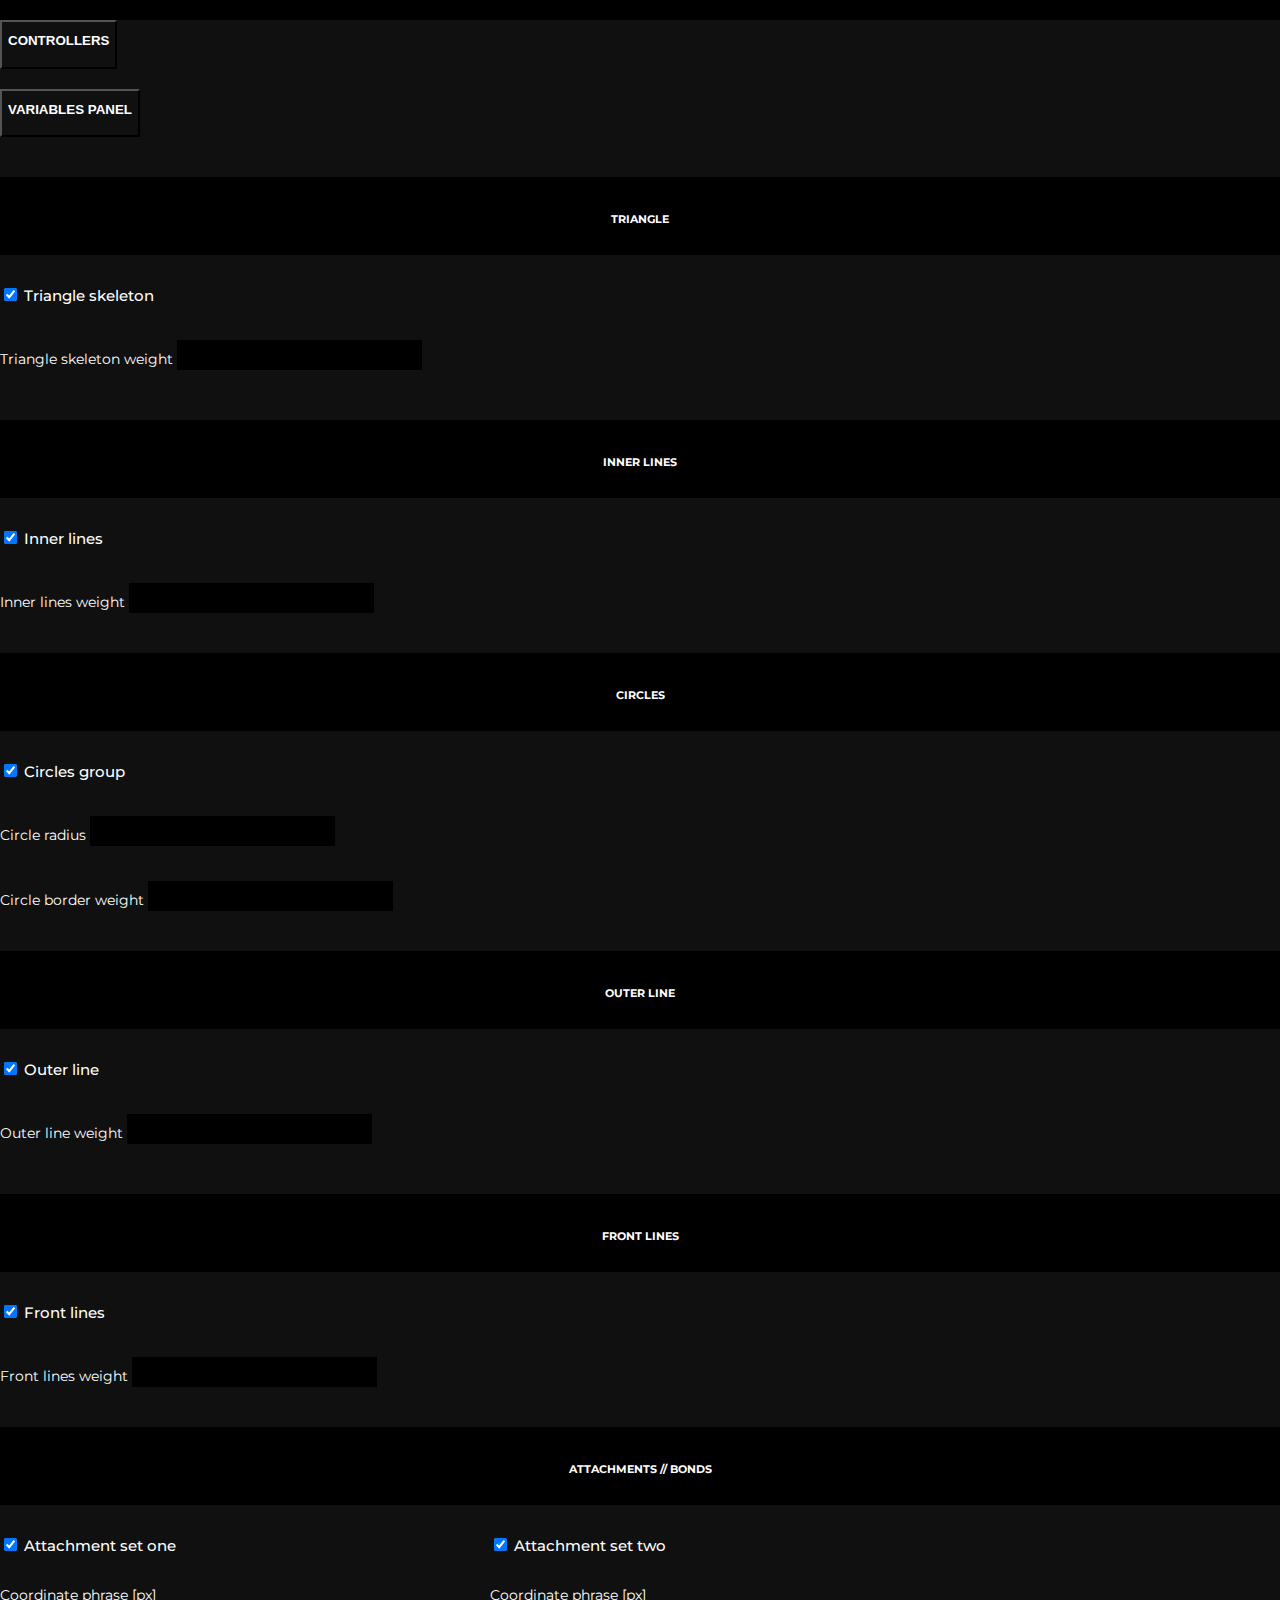
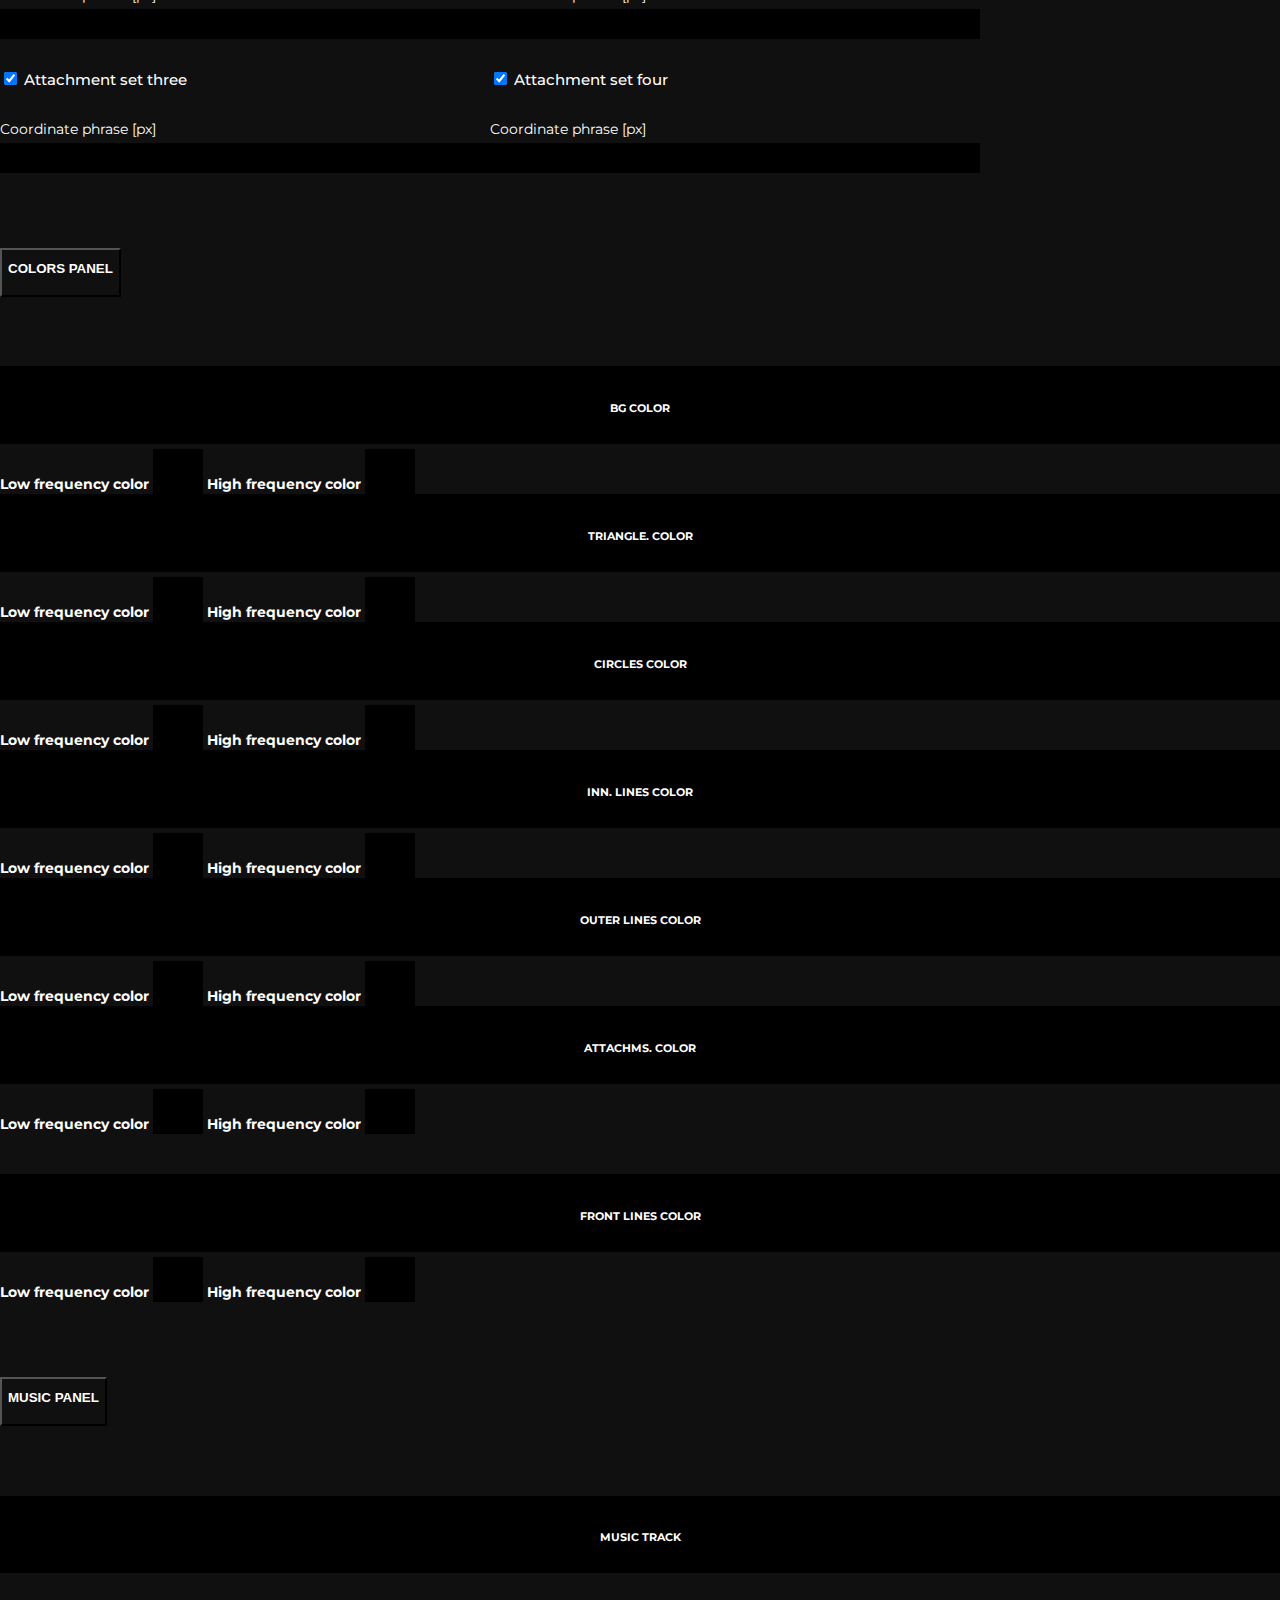
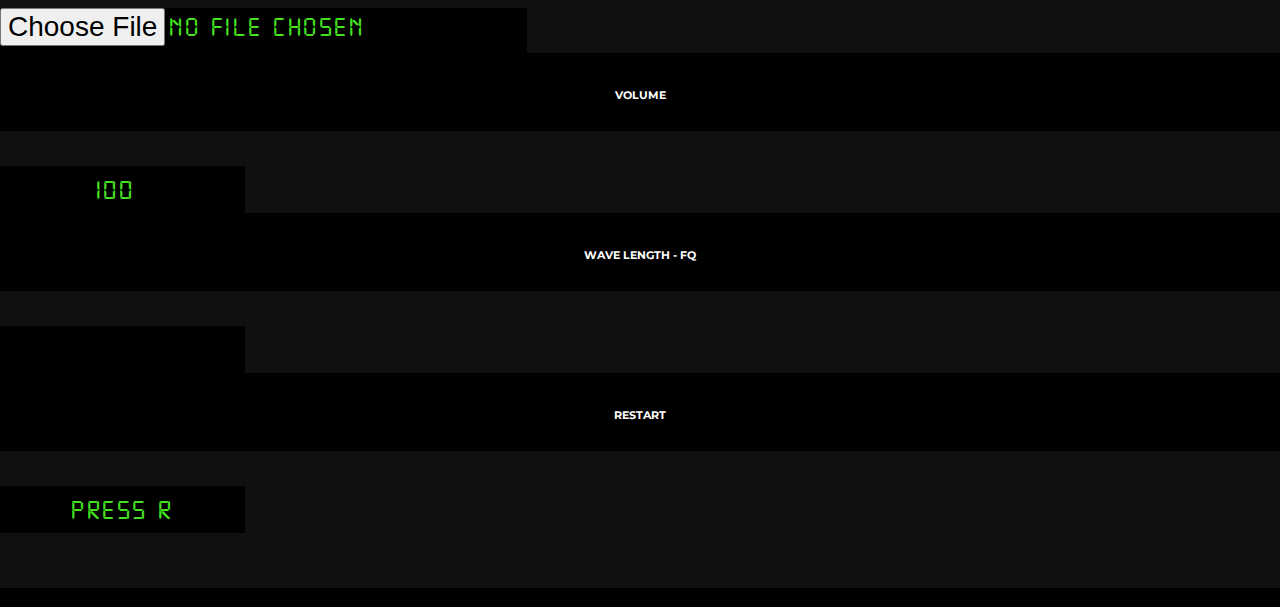
==== index.html @ b327d016 "Wave length display added" ====
<!DOCTYPE html>
<html lang="en">

<head>
  <meta charset="utf-8" />
  <meta name="viewport" content="width=device-width, initial-scale=1.0">
  <title>UAL Visualizer</title>

  <meta http-equiv="Cache-Control" content="no-cache, no-store, must-revalidate" />
  <meta http-equiv="Pragma" content="no-cache" />
  <meta http-equiv="Expires" content="0" />
  
  <!-- custom stylings -->
  <link rel="stylesheet" href="assets/styles/global.css">
  <link rel="stylesheet" type="text/css" href="assets/styles/visualizer_two/general.css">
  <link rel="stylesheet" type="text/css" href="assets/styles/visualizer_two/variables_panel.css">
  <link rel="stylesheet" type="text/css" href="assets/styles/visualizer_two/colors_panel.css">
  <link rel="stylesheet" type="text/css" href="assets/styles/visualizer_two/music_panel.css">
  
  <!-- Bootstrap v5.x CDN -->
  <link href="https://cdn.jsdelivr.net/npm/bootstrap@5.1.3/dist/css/bootstrap.min.css" rel="stylesheet"
    integrity="sha384-1BmE4kWBq78iYhFldvKuhfTAU6auU8tT94WrHftjDbrCEXSU1oBoqyl2QvZ6jIW3" crossorigin="anonymous">

  <script src="libraries/p5.min.js"></script>
  <script src="libraries/p5.sound.min.js"></script>
</head>

<body>
  <div class="accordion controllers-accordion" id="mainControllerAccordian">
    <div class="accordion-item">
      
      <h2 class="accordion-header" id="panelsStayOpen-controllersHeading">
        <button class="accordion-button custom-accordion-header" type="button" data-bs-toggle="collapse" 
          data-bs-target="#panelsStayOpen-collapseOne" aria-expanded="true" aria-controls="panelsStayOpen-collapseOne">
          <h4>CONTROLLERS</h4>
        </button>
      </h2>
      
      <div id="panelsStayOpen-collapseOne" class="accordion-collapse collapse show" aria-labelledby="panelsStayOpen-controllersHeading">
        <div class="accordion-body controllers-accordion-body">
          
          <!-- variables panel -->
          <div class="accordion-item">
            
            <h2 class="accordion-header" id="panelsStayOpen-varaiblesPanelHeading">
              <button class="accordion-button collapsed custom-accordion-header" type="button" data-bs-toggle="collapse" data-bs-target="#panelsStayOpen-varaiblesPanel" aria-expanded="false" aria-controls="panelsStayOpen-collapseTwo">
                <h4>Variables Panel</h4>
              </button>
            </h2>

            <div id="panelsStayOpen-varaiblesPanel" class="accordion-collapse collapse" aria-labelledby="panelsStayOpen-varaiblesPanelHeading">
              <div class="accordion-body variables-panel-accordion-body">
                <div class="container-fluid">
                  <div class="row">
                    
                    <div class="col-md-2 col-lg-2 col-xl-2">
                      <div id="variables-panel-triangle-wrapper">
                        <!-- label -->
                        <div class="label-background">
                          <h6>Triangle</h6>
                        </div>
                        <!-- checkbox -->
                        <div class="variables-panel-checkbox-wrapper">
                          <input class="form-check-input" type="checkbox" value="" id="traiangleSkeltonCheck" checked>
                          <label class="form-check-label variables-panel-label ps-2" for="traiangleSkeltonCheck">
                            Triangle skeleton 
                          </label>
                        </div>
                        <!-- input field -->
                        <div class="variables-panel-input-field-wrapper">
                          <label for="traiangleSkeltonWeight" class="form-label variables-panel-label-v2">Triangle skeleton weight</label>
                          <input type="number" class="form-control variables-panel-input" id="traiangleSkeltonWeight">
                        </div>
                      </div>

                      <div id="variables-panel-inner-lines-wrapper">
                        <!-- label -->
                        <div class="label-background">
                          <h6>Inner Lines</h6>
                        </div>
                        <!-- checkbox -->
                        <div class="variables-panel-checkbox-wrapper">
                          <input class="form-check-input" type="checkbox" value="" id="innerLinesCheck" checked>
                          <label class="form-check-label variables-panel-label ps-2" for="innerLinesCheck">
                            Inner lines
                          </label>
                        </div>
                        <!-- input field -->
                        <div class="variables-panel-input-field-wrapper">
                          <label for="innerLinesWeight" class="form-label variables-panel-label-v2">Inner lines weight</label>
                          <input type="number" class="form-control variables-panel-input" id="innerLinesWeight">
                        </div>
                      </div>
                    </div>

                    <div class="col-md-2 col-lg-2 col-xl-2">
                      <div id="variables-panel-circles-wrapper">
                        <!-- label -->
                        <div class="label-background">
                          <h6>Circles</h6>
                        </div>
                        <!-- checkbox -->
                        <div class="variables-panel-checkbox-wrapper">
                          <input class="form-check-input" type="checkbox" value="" id="circlesGroupCheck" checked>
                          <label class="form-check-label variables-panel-label ps-2" for="circlesGroupCheck">
                            Circles group 
                          </label>
                        </div>
                        <!-- input field -->
                        <div class="variables-panel-input-field-wrapper">
                          <label for="circlesRadius" class="form-label variables-panel-label-v2">Circle radius</label>
                          <input type="number" class="form-control variables-panel-input" id="circlesRadius">
                        </div>
                        <div class="variables-panel-input-field-wrapper">
                          <label for="circleBorderWeight" class="form-label variables-panel-label-v2">Circle border weight</label>
                          <input type="number" class="form-control variables-panel-input" id="circleBorderWeight">
                        </div>
                      </div>
                    </div>
                    
                    <div class="col-md-2 col-lg-2 col-xl-2">
                      <div id="variables-panel-outer-line-wrapper">
                        <!-- label -->
                        <div class="label-background">
                          <h6>Outer Line</h6>
                        </div>
                        <!-- checkbox -->
                        <div class="variables-panel-checkbox-wrapper">
                          <input class="form-check-input" type="checkbox" value="" id="outerLineCheck" checked>
                          <label class="form-check-label variables-panel-label ps-2" for="outerLineCheck">
                            Outer line
                          </label>
                        </div>
                        <!-- input field -->
                        <div class="variables-panel-input-field-wrapper">
                          <label for="outerLineWeight" class="form-label variables-panel-label-v2">Outer line weight</label>
                          <input type="number" class="form-control variables-panel-input" id="outerLineWeight">
                        </div>
                      </div>

                      <div id="variables-panel-front-lines-wrapper">
                        <!-- label -->
                        <div class="label-background">
                          <h6>Front Lines</h6>
                        </div>
                        <!-- checkbox -->
                        <div class="variables-panel-checkbox-wrapper">
                          <input class="form-check-input" type="checkbox" value="" id="frontLinesCheck" checked>
                          <label class="form-check-label variables-panel-label ps-2" for="frontLinesCheck">
                            Front lines
                          </label>
                        </div>
                        <!-- input field -->
                        <div class="variables-panel-input-field-wrapper">
                          <label for="frontLinesWeight" class="form-label variables-panel-label-v2">Front lines weight</label>
                          <input type="number" class="form-control variables-panel-input" id="frontLinesWeight">
                        </div>
                      </div>
                    </div>
                    
                    <div class="col-md-6 col-lg-6 col-xl-6">
                      <div id="variables-panel-attachments-wrapper">
                        <!-- label -->
                        <div class="label-background">
                          <h6>Attachments // bonds</h6>
                        </div>

                        <div class="row-one">
                          <div>
                            <!-- checkbox -->
                            <div class="variables-panel-checkbox-wrapper">
                              <input class="form-check-input" type="checkbox" value="" id="attachmentSetOneCheck" checked>
                              <label class="form-check-label variables-panel-label ps-2" for="attachmentSetOneCheck">
                                Attachment set one
                              </label>
                            </div>
                            <!-- input field -->
                            <div class="variables-panel-input-field-wrapper">
                              <label for="setOneCoordinatesStart" class="form-label variables-panel-label-v2">Coordinate phrase [px]</label>
                              <div class="coordinates-group">
                                <input type="number" class="w-50 form-control variables-panel-input" id="setOneCoordinatesStart">
                                <input type="number" class="w-50 ms-3 form-control variables-panel-input" id="setOneCoordinatesEnd">
                              </div>
                            </div>
                          </div>
                          
                          <div class="ms-3">
                            <!-- checkbox -->
                            <div class="variables-panel-checkbox-wrapper">
                              <input class="form-check-input" type="checkbox" value="" id="attachmentSetTwoCheck" checked>
                              <label class="form-check-label variables-panel-label ps-2" for="attachmentSetTwoCheck">
                                Attachment set two
                              </label>
                            </div>
                            <!-- input field -->
                            <div class="variables-panel-input-field-wrapper">
                              <label for="setTwoCoordinatesStart" class="form-label variables-panel-label-v2">Coordinate phrase [px]</label>
                              <div class="coordinates-group">
                                <input type="number" class="w-50 form-control variables-panel-input" id="setTwoCoordinatesStart">
                                <input type="number" class="w-50 ms-3 form-control variables-panel-input" id="setTwoCoordinatesEnd">
                              </div>
                            </div>
                          </div>
                        </div>

                        <div class="row-two">
                          <div>
                            <!-- checkbox -->
                            <div class="variables-panel-checkbox-wrapper">
                              <input class="form-check-input" type="checkbox" value="" id="attachmentSetThreeCheck" checked>
                              <label class="form-check-label variables-panel-label ps-2" for="attachmentSetThreeCheck">
                                Attachment set three
                              </label>
                            </div>
                            <!-- input field -->
                            <div class="variables-panel-input-field-wrapper">
                              <label for="setThreeCoordinatesStart" class="form-label variables-panel-label-v2">Coordinate phrase [px]</label>
                              <div class="coordinates-group">
                                <input type="number" class="w-50 form-control variables-panel-input" id="setThreeCoordinatesStart">
                                <input type="number" class="w-50 ms-3 form-control variables-panel-input" id="setThreeCoordinatesEnd">
                              </div>
                            </div>
                          </div>
                          
                          <div class="ms-3">
                            <!-- checkbox -->
                            <div class="variables-panel-checkbox-wrapper">
                              <input class="form-check-input" type="checkbox" value="" id="attachmentSetFourCheck" checked>
                              <label class="form-check-label variables-panel-label ps-2" for="attachmentSetFourCheck">
                                Attachment set four
                              </label>
                            </div>
                            <!-- input field -->
                            <div class="variables-panel-input-field-wrapper">
                              <label for="setFourCoordinatesStart" class="form-label variables-panel-label-v2">Coordinate phrase [px]</label>
                              <div class="coordinates-group">
                                <input type="number" class="w-50 form-control variables-panel-input" id="setFourCoordinatesStart">
                                <input type="number" class="w-50 ms-3 form-control variables-panel-input" id="setFourCoordinatesEnd">
                              </div>
                            </div>
                          </div>
                        </div>

                      </div>
                    </div>
                  
                  </div>
                </div>
              </div>
            </div>

          </div>

          <!-- colors panel -->
          <div class="accordion-item">
            
            <h2 class="accordion-header" id="panelsStayOpen-headingThree">
              <button class="accordion-button collapsed custom-accordion-header" type="button" data-bs-toggle="collapse" data-bs-target="#panelsStayOpen-colorsPanel" aria-expanded="false" aria-controls="panelsStayOpen-collapseThree">
                <h4>Colors Panel</h4>
              </button>
            </h2>

            <div id="panelsStayOpen-colorsPanel" class="accordion-collapse collapse" aria-labelledby="panelsStayOpen-headingThree">
              <div class="accordion-body colors-panel-accordion-body">
                <div class="container-fluid">
                  <div class="row">
                  
                    <div class="col-md-2 col-lg-2 col-xl-2">
                      <div id="colors-panel-bg-color-wrapper">
                        <!-- label -->
                        <div class="label-background">
                          <h6>Bg Color</h6>
                        </div>
                        <!-- input field -->
                        <div class="colors-panel-input-field-wrapper">
                          <label for="bgLowFrequencyColor" class="form-label colors-panel-label-v2">Low frequency color</label>
                          <input type="color" class="form-control colors-panel-input" id="bgLowFrequencyColor">
                        
                          <label for="bgHighFrequencyColor" class="form-label colors-panel-label-v2">High frequency color</label>
                          <input type="color" class="form-control colors-panel-input" id="bgHighFrequencyColor">
                        </div>
                      </div>
                    </div>

                    <div class="col-md-2 col-lg-2 col-xl-2">
                      <div id="colors-panel-triangle-color-wrapper">
                        <!-- label -->
                        <div class="label-background">
                          <h6>Triangle. Color</h6>
                        </div>
                        <!-- input field -->
                        <div class="colors-panel-input-field-wrapper">
                          <label for="triangleLowFrequencyColor" class="form-label colors-panel-label-v2">Low frequency color</label>
                          <input type="color" class="form-control colors-panel-input" id="triangleLowFrequencyColor">
                        
                          <label for="triangleHighFrequencyColor" class="form-label colors-panel-label-v2">High frequency color</label>
                          <input type="color" class="form-control colors-panel-input" id="triangleHighFrequencyColor">
                        </div>
                      </div>
                    </div>

                    <div class="col-md-2 col-lg-2 col-xl-2">
                      <div id="colors-panel-circles-color-wrapper">
                        <!-- label -->
                        <div class="label-background">
                          <h6>Circles Color</h6>
                        </div>
                        <!-- input field -->
                        <div class="colors-panel-input-field-wrapper">
                          <label for="circlesLowFrequencyColor" class="form-label colors-panel-label-v2">Low frequency color</label>
                          <input type="color" class="form-control colors-panel-input" id="circlesLowFrequencyColor">
                        
                          <label for="circlesHighFrequencyColor" class="form-label colors-panel-label-v2">High frequency color</label>
                          <input type="color" class="form-control colors-panel-input" id="circlesHighFrequencyColor">
                        </div>
                      </div>
                    </div>

                    <div class="col-md-2 col-lg-2 col-xl-2">
                      <div id="colors-panel-inner-lines-color-wrapper">
                        <!-- label -->
                        <div class="label-background">
                          <h6>Inn. Lines Color</h6>
                        </div>
                        <!-- input field -->
                        <div class="colors-panel-input-field-wrapper">
                          <label for="innerLinesLowFrequencyColor" class="form-label colors-panel-label-v2">Low frequency color</label>
                          <input type="color" class="form-control colors-panel-input" id="innerLinesLowFrequencyColor">
                        
                          <label for="innerLinesHighFrequencyColor" class="form-label colors-panel-label-v2">High frequency color</label>
                          <input type="color" class="form-control colors-panel-input" id="innerLinesHighFrequencyColor">
                        </div>
                      </div>
                    </div>

                    <div class="col-md-2 col-lg-2 col-xl-2">
                      <div id="colors-panel-outer-line-color-wrapper">
                        <!-- label -->
                        <div class="label-background">
                          <h6>Outer Lines Color</h6>
                        </div>
                        <!-- input field -->
                        <div class="colors-panel-input-field-wrapper">
                          <label for="outerLineLowFrequencyColor" class="form-label colors-panel-label-v2">Low frequency color</label>
                          <input type="color" class="form-control colors-panel-input" id="outerLineLowFrequencyColor">
                        
                          <label for="outerLinesHighFrequencyColor" class="form-label colors-panel-label-v2">High frequency color</label>
                          <input type="color" class="form-control colors-panel-input" id="outerLinesHighFrequencyColor">
                        </div>
                      </div>
                    </div>

                    <div class="col-md-2 col-lg-2 col-xl-2">
                      <div id="colors-panel-attachments-color-wrapper">
                        <!-- label -->
                        <div class="label-background">
                          <h6>Attachms. Color</h6>
                        </div>
                        <!-- input field -->
                        <div class="colors-panel-input-field-wrapper">
                          <label for="attachmentsLowFrequencyColor" class="form-label colors-panel-label-v2">Low frequency color</label>
                          <input type="color" class="form-control colors-panel-input" id="attachmentsLowFrequencyColor">
                        
                          <label for="attachmentsHighFrequencyColor" class="form-label colors-panel-label-v2">High frequency color</label>
                          <input type="color" class="form-control colors-panel-input" id="attachmentsHighFrequencyColor">
                        </div>
                      </div>
                    </div>

                    <div class="col-md-2 col-lg-2 col-xl-2">
                      <div id="colors-panel-front-lines-color-wrapper">
                        <!-- label -->
                        <div class="label-background">
                          <h6>Front Lines color</h6>
                        </div>
                        <!-- input field -->
                        <div class="colors-panel-input-field-wrapper">
                          <label for="frontLinesLowFrequencyColor" class="form-label colors-panel-label-v2">Low frequency color</label>
                          <input type="color" class="form-control colors-panel-input" id="frontLinesLowFrequencyColor">
                        
                          <label for="frontLinesHighFrequencyColor" class="form-label colors-panel-label-v2">High frequency color</label>
                          <input type="color" class="form-control colors-panel-input" id="frontLinesHighFrequencyColor">
                        </div>
                      </div>
                    </div>
                  
                  </div> 
                </div>  
              </div>
            </div>

          </div>

          <!-- music panel -->
          <div class="accordion-item">

            <h2 class="accordion-header" id="panelsStayOpen-musicPanelHeading">
              <button class="accordion-button collapsed custom-accordion-header" type="button" data-bs-toggle="collapse" data-bs-target="#panelsStayOpen-musicPanel" aria-expanded="false" aria-controls="panelsStayOpen-collapseThree">
                <h4>Music Panel</h4>
              </button>
            </h2>

            <div id="panelsStayOpen-musicPanel" class="accordion-collapse collapse" aria-labelledby="panelsStayOpen-musicPanelHeading">
              <div class="accordion-body music-panel-accordion-body">
                <div class="container-fluid">
                  <div class="row">

                    <div class="col-md-3 col-lg-3 col-xl-4">
                      <div id="music-panel-track-wrapper">
                        <!-- label -->
                        <div class="label-background">
                          <h6>Music Track</h6>
                        </div>
                        <!-- input field -->
                        <div class="variables-panel-input-field-wrapper">
                          <input type="file" class="form-control music-panel-input" id="musicTrack">
                        </div>
                      </div>
                    </div>

                    <div class="col-md-2 col-lg-2 col-xl-2">
                      <div id="music-panel-volume-wrapper">
                        <!-- label -->
                        <div class="label-background">
                          <h6>Volume</h6>
                        </div>
                        <!-- input field -->
                        <div class="variables-panel-input-field-wrapper">
                          <input type="number" class="form-control music-panel-input" id="musicVolume" value="100" disabled>
                        </div>
                      </div>
                    </div>
                    
                    <div class="col-md-3 col-lg-3 col-xl-4">
                      <div id="music-panel-frequency-wrapper">
                        <!-- label -->
                        <div class="label-background">
                          <h6>Wave Length - FQ</h6>
                        </div>
                        <!-- input field -->
                        <div class="variables-panel-input-field-wrapper">
                          <input type="number" class="form-control music-panel-input" id="waveLength" disabled>
                        </div>
                      </div>
                    </div>

                    <div class="col-md-2 col-lg-2 col-xl-2">
                      <div id="music-panel-track-wrapper">
                        <!-- label -->
                        <div class="label-background">
                          <h6>Restart</h6>
                        </div>
                        <!-- input field -->
                        <div class="variables-panel-input-field-wrapper">
                          <input type="text" class="form-control music-panel-input" id="restartNote" value="PRESS R" disabled>
                        </div>
                      </div>
                    </div>

                  </div>
                </div>
              </div>
            </div>

          </div>

        </div>
      </div>

    </div>
  </div>


  <script src="assets/scripts/visualizer_two.js"></script>
  <script src="assets/scripts/handler.js"></script>
  <script src="assets/scripts/colors_panel.js"></script>
  <script src="assets/scripts/variables_panel.js"></script>
  <script src="assets/scripts/music_panel.js"></script>

  <!-- Bootstrap JS bundle v5.x -->
  <script src="https://cdn.jsdelivr.net/npm/bootstrap@5.2.0-beta1/dist/js/bootstrap.bundle.min.js" 
    integrity="sha384-pprn3073KE6tl6bjs2QrFaJGz5/SUsLqktiwsUTF55Jfv3qYSDhgCecCxMW52nD2" crossorigin="anonymous"></script>
</body>
</html>
---- assets/styles/global.css ----
@import url('https://fonts.googleapis.com/css2?family=Montserrat:wght@400;500;600;700&display=swap');
/* 
    Font - Montserrat
    Regular - 400 
    Medium - 500
    SemiBold - 600
    Bold - 700
*/

@font-face {
    font-family: DigitalSeven;
    src: url(../fonts/digital7.ttf);
}

html, body {
    margin: 0;
    padding: 0;
    background: black;
    overflow-x: hidden;
    font-family: Montserrat !important;
}

body::-webkit-scrollbar {
    display: none !important;
}
body {
    -ms-overflow-style: none;  
    scrollbar-width: none; 
}
---- assets/styles/visualizer_two/general.css ----
canvas{
    display: block;
    transform: rotate(180deg);
}

.controllers-accordion{
    background-color: #101010;
    outline: none;
    border: none;
    box-shadow: none !important;
}
.custom-accordion-header{
    background-color: #101010 !important;
}
.custom-accordion-header h4{
    color: white;
    font-weight: 700;
    margin-top: 10px;
    text-decoration: none !important;
    text-transform: uppercase;
}
.custom-accordion-header:focus{
    box-shadow: none !important;
}
.controllers-accordion-body{
    background-color: #101010;
}
---- assets/styles/visualizer_two/variables_panel.css ----
/* general properties */
.variables-panel-accordion-body{
    background-color: #101010;
    padding-bottom: 55px !important;
}

.label-background{
    background-color: black;
    text-align: center;
    padding-top: 11px;
    padding-bottom: 4px;
}
.label-background h6{
    color: white;
    text-transform: uppercase;
}

.variables-panel-checkbox-wrapper{
    margin-top: 30px;
}
.form-check-input:focus{
    box-shadow: none !important;
}
.variables-panel-label{
    color: white;
    font-weight: 500;
    font-size: 15px;
}

.variables-panel-input-field-wrapper{
    margin-top: 30px;
}
.variables-panel-label-v2{
    color: white;
    font-size: 14px;
}
.variables-panel-input{
    margin-top: 5px;
    font-size: 28px !important;
    text-align: center;
    background-color: black !important;
    font-family: DigitalSeven !important;
    color: #46E41F !important;
    font-weight: 500;
    border: none !important;
    letter-spacing: 2.5px;
}
.variables-panel-input:focus{
    box-shadow: none !important;
}
/* end of general properties */


/* triangle properties */
#variables-panel-triangle-wrapper{
    margin-top: 40px;
}
/* end of triangle properties */


/* inner lines properties */
#variables-panel-inner-lines-wrapper{
    margin-top: 50px !important; 
}
/* end of inner lines properties */


/* circles properties */
#variables-panel-circles-wrapper{
    margin-top: 40px;
}
/* end of circles properties */


/* outer line properties */
#variables-panel-outer-line-wrapper{
    margin-top: 40px;
}
/* end of outer line properties */


/* front lines properties */
#variables-panel-front-lines-wrapper{
    margin-top: 50px;
}
/* end of front lines properties */


/* attachments properties */
#variables-panel-attachments-wrapper{
    margin-top: 40px;
}
.row-one, .row-two{
    display: flex;
}
.coordinates-group{
    display: flex;
}
/* end of attachments properties */
---- assets/styles/visualizer_two/colors_panel.css ----
/* general properties */
.colors-panel-accordion-body{
    background-color: #101010;
    padding-bottom: 55px !important;
    padding-top: 50px !important;
}

.label-background{
    background-color: black;
    text-align: center;
    padding-top: 11px;
    padding-bottom: 4px;
}
.label-background h6{
    color: white;
    text-transform: uppercase;
}
.colors-panel-label-v2{
    color: white;
    font-size: 14px;
    margin-top: 25px;
    font-weight: 700;
}
.colors-panel-input{
    margin-top: 5px;
    font-size: 28px !important;
    text-align: center;
    background-color: black !important;
    font-family: DigitalSeven !important;
    color: #46E41F !important;
    font-weight: 500;
    border: none !important;
    letter-spacing: 2.5px;
    height: 45px;
    cursor: pointer;
}
input[type="color"] {
	-webkit-appearance: none;
}
input[type="color"]::-webkit-color-swatch {
	border: none;
}
.colors-panel-input:focus{
    box-shadow: none !important;
}
/* end of general properties */

/* front lines color properties */
#colors-panel-front-lines-color-wrapper{
    margin-top: 40px;
}
/* end of front lines color properties */
---- assets/styles/visualizer_two/music_panel.css ----
/* general properties */
.music-panel-accordion-body{
    background-color: #101010;
    padding-bottom: 55px !important;
    padding-top: 50px !important;
}

.label-background{
    background-color: black;
    text-align: center;
    padding-top: 11px;
    padding-bottom: 4px;
}
.label-background h6{
    color: white;
    text-transform: uppercase;
    font-weight: 700;
}
.music-panel-input{
    margin-top: 5px;
    font-size: 28px !important;
    text-align: center;
    background-color: black !important;
    font-family: DigitalSeven !important;
    color: #46E41F !important;
    font-weight: 500;
    border: none !important;
    letter-spacing: 2.5px;
    height: 45px;
    cursor: pointer;
}
input[type="color"] {
	-webkit-appearance: none;
}
input[type="color"]::-webkit-color-swatch {
	border: none;
}
.music-panel-input:focus{
    box-shadow: none !important;
}
/* end of general properties */
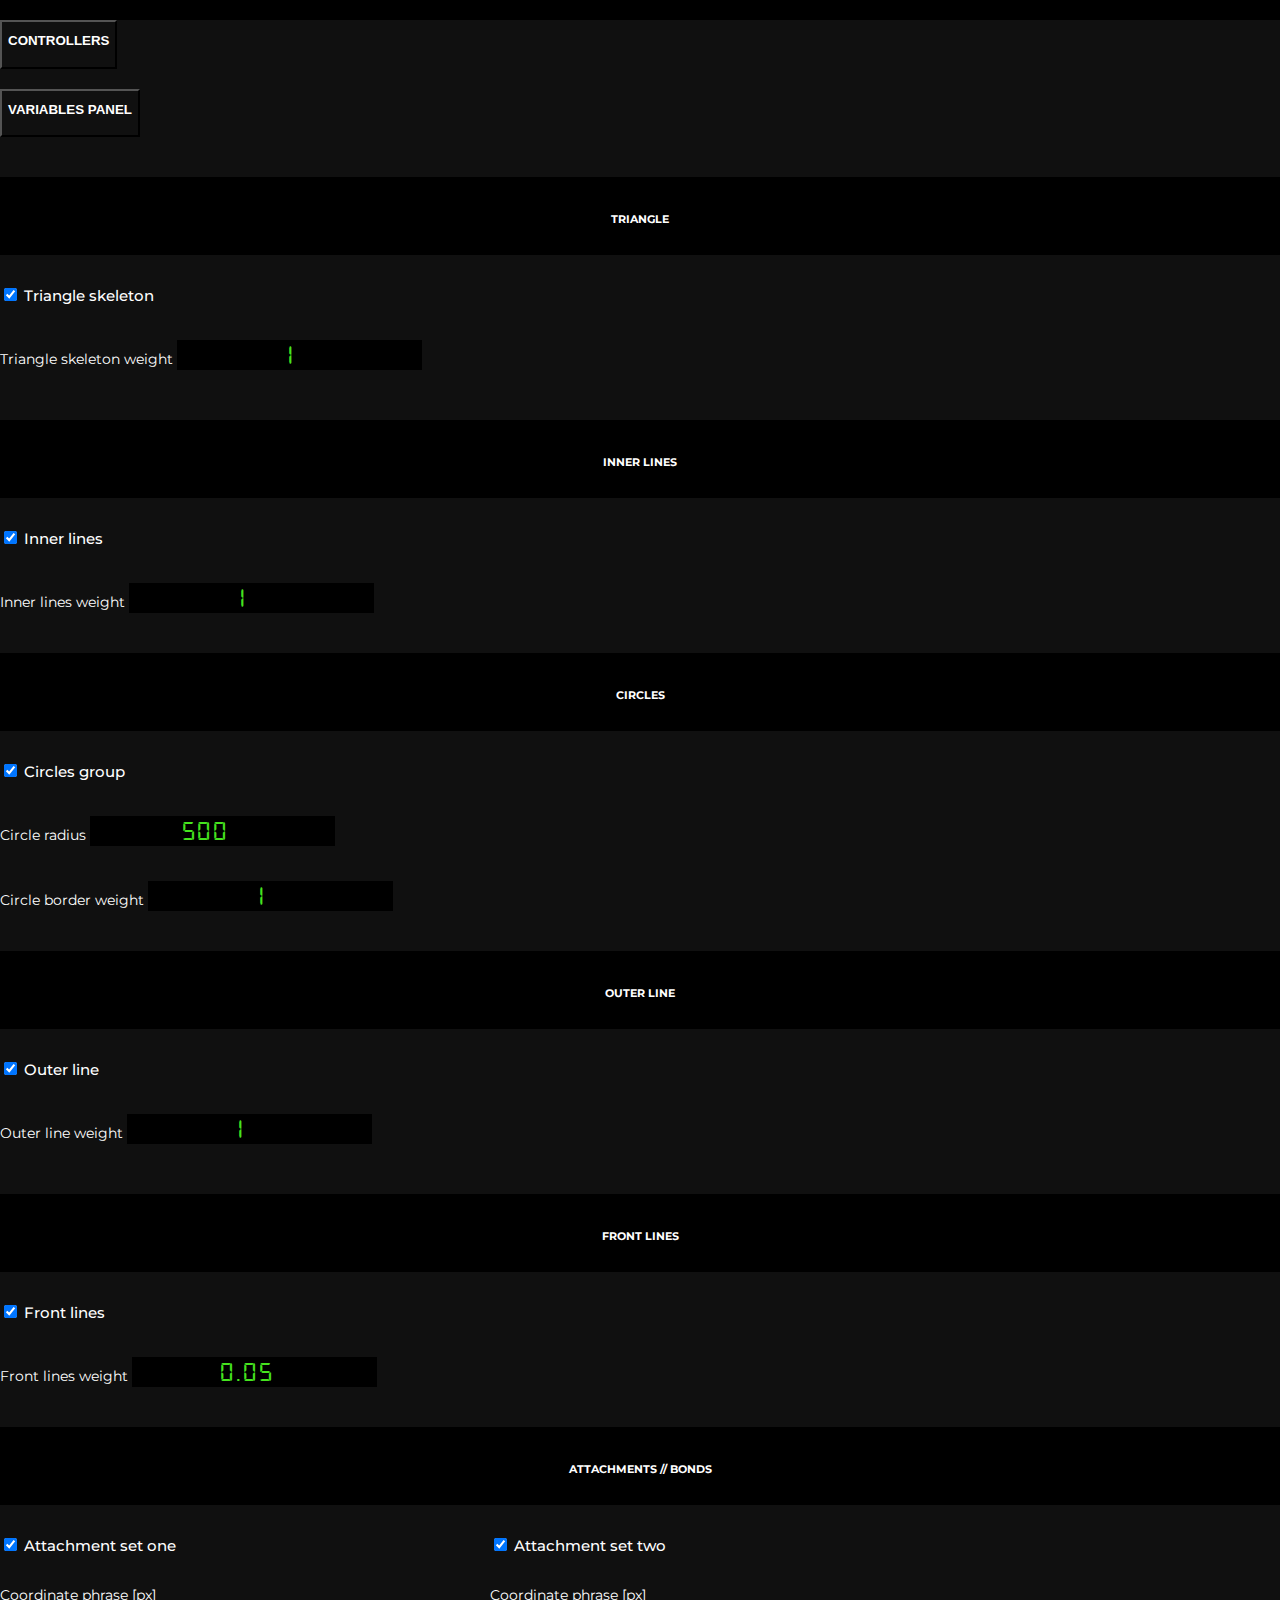
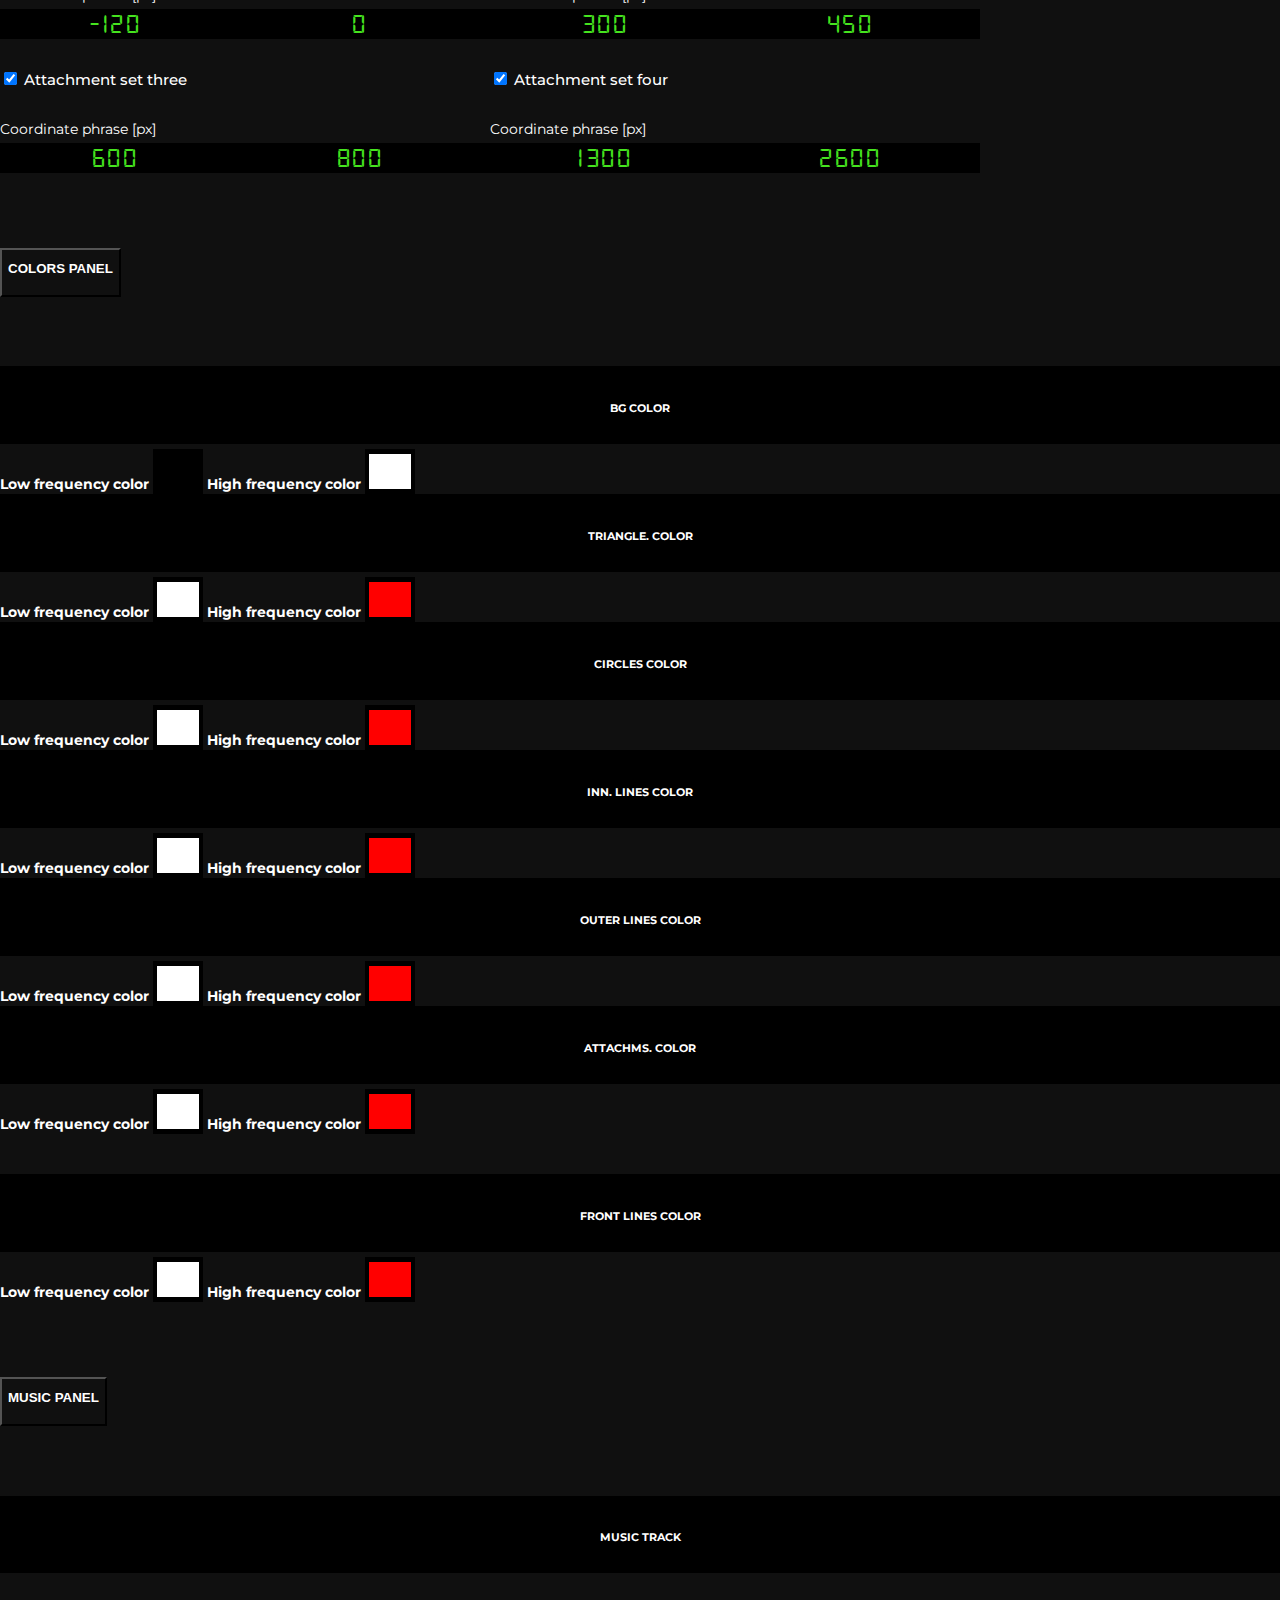
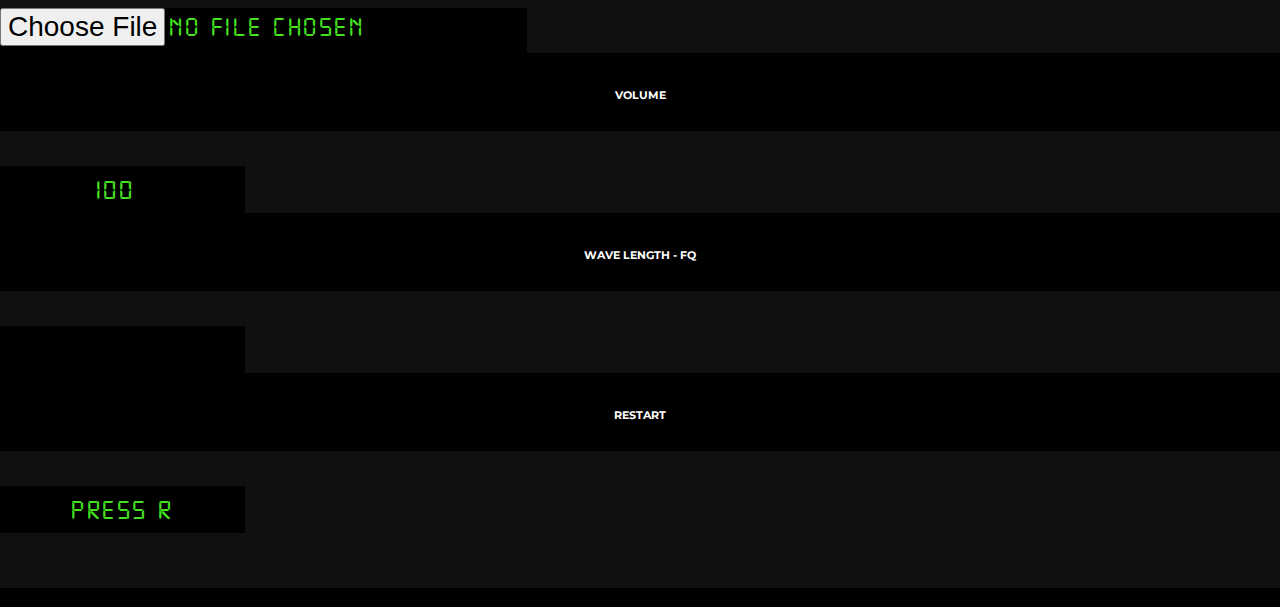
==== commit 828aa332: "Local storage issues fixed" ====
--- a/index.html
+++ b/index.html
@@ -69,7 +69,7 @@
                         <!-- input field -->
                         <div class="variables-panel-input-field-wrapper">
                           <label for="traiangleSkeltonWeight" class="form-label variables-panel-label-v2">Triangle skeleton weight</label>
-                          <input type="number" class="form-control variables-panel-input" id="traiangleSkeltonWeight">
+                          <input type="number" class="form-control variables-panel-input" id="traiangleSkeltonWeight" value="1">
                         </div>
                       </div>
 
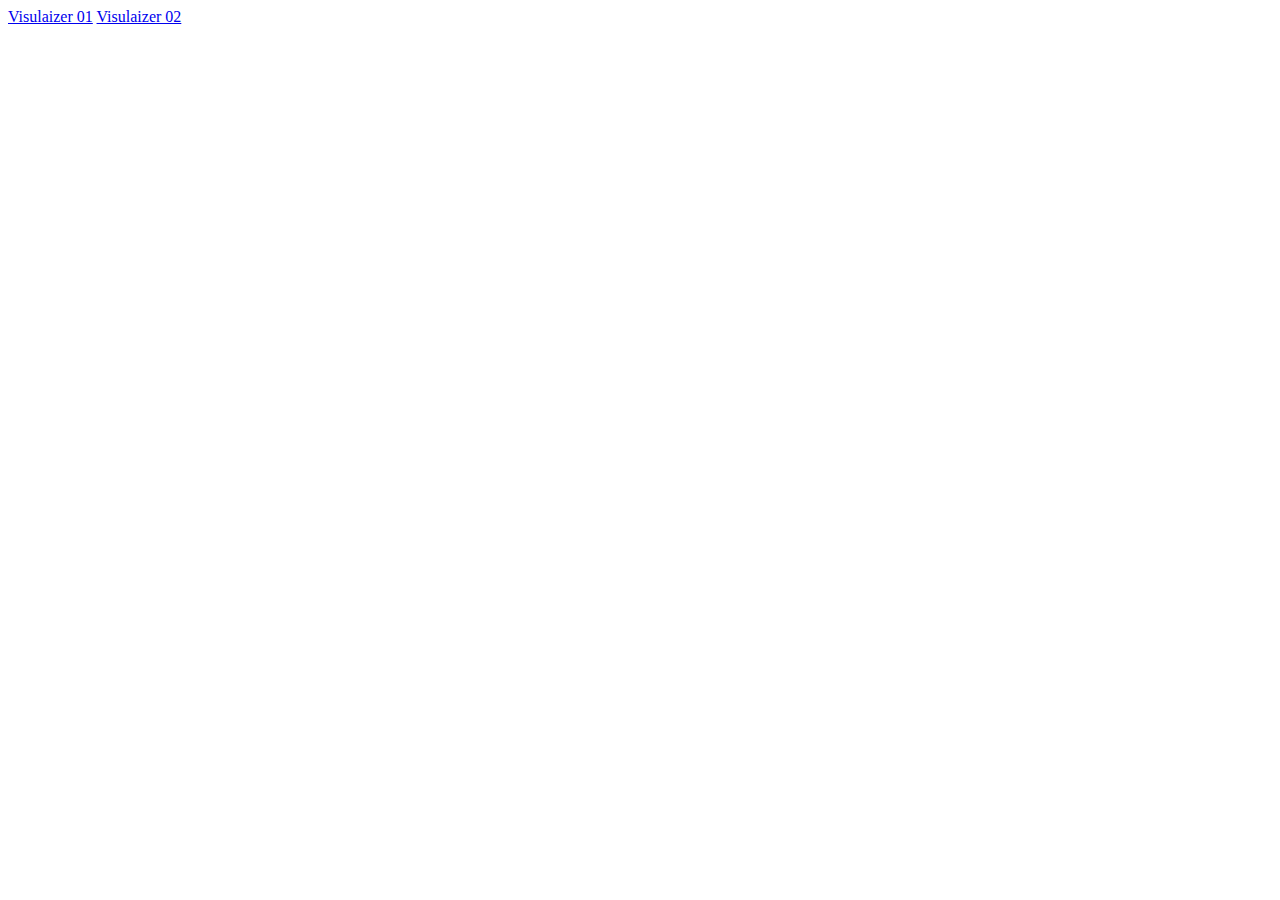
==== commit 5288cd66: "Project updated w/ new file names" ====
--- a/index.html
+++ b/index.html
@@ -1,484 +1,13 @@
 <!DOCTYPE html>
 <html lang="en">
-
 <head>
-  <meta charset="utf-8" />
+  <meta charset="UTF-8">
+  <meta http-equiv="X-UA-Compatible" content="IE=edge">
   <meta name="viewport" content="width=device-width, initial-scale=1.0">
-  <title>UAL Visualizer</title>
-
-  <meta http-equiv="Cache-Control" content="no-cache, no-store, must-revalidate" />
-  <meta http-equiv="Pragma" content="no-cache" />
-  <meta http-equiv="Expires" content="0" />
-  
-  <!-- custom stylings -->
-  <link rel="stylesheet" href="assets/styles/global.css">
-  <link rel="stylesheet" type="text/css" href="assets/styles/visualizer_two/general.css">
-  <link rel="stylesheet" type="text/css" href="assets/styles/visualizer_two/variables_panel.css">
-  <link rel="stylesheet" type="text/css" href="assets/styles/visualizer_two/colors_panel.css">
-  <link rel="stylesheet" type="text/css" href="assets/styles/visualizer_two/music_panel.css">
-  
-  <!-- Bootstrap v5.x CDN -->
-  <link href="https://cdn.jsdelivr.net/npm/bootstrap@5.1.3/dist/css/bootstrap.min.css" rel="stylesheet"
-    integrity="sha384-1BmE4kWBq78iYhFldvKuhfTAU6auU8tT94WrHftjDbrCEXSU1oBoqyl2QvZ6jIW3" crossorigin="anonymous">
-
-  <script src="libraries/p5.min.js"></script>
-  <script src="libraries/p5.sound.min.js"></script>
+  <title>Document</title>
 </head>
-
 <body>
-  <div class="accordion controllers-accordion" id="mainControllerAccordian">
-    <div class="accordion-item">
-      
-      <h2 class="accordion-header" id="panelsStayOpen-controllersHeading">
-        <button class="accordion-button custom-accordion-header" type="button" data-bs-toggle="collapse" 
-          data-bs-target="#panelsStayOpen-collapseOne" aria-expanded="true" aria-controls="panelsStayOpen-collapseOne">
-          <h4>CONTROLLERS</h4>
-        </button>
-      </h2>
-      
-      <div id="panelsStayOpen-collapseOne" class="accordion-collapse collapse show" aria-labelledby="panelsStayOpen-controllersHeading">
-        <div class="accordion-body controllers-accordion-body">
-          
-          <!-- variables panel -->
-          <div class="accordion-item">
-            
-            <h2 class="accordion-header" id="panelsStayOpen-varaiblesPanelHeading">
-              <button class="accordion-button collapsed custom-accordion-header" type="button" data-bs-toggle="collapse" data-bs-target="#panelsStayOpen-varaiblesPanel" aria-expanded="false" aria-controls="panelsStayOpen-collapseTwo">
-                <h4>Variables Panel</h4>
-              </button>
-            </h2>
-
-            <div id="panelsStayOpen-varaiblesPanel" class="accordion-collapse collapse" aria-labelledby="panelsStayOpen-varaiblesPanelHeading">
-              <div class="accordion-body variables-panel-accordion-body">
-                <div class="container-fluid">
-                  <div class="row">
-                    
-                    <div class="col-md-2 col-lg-2 col-xl-2">
-                      <div id="variables-panel-triangle-wrapper">
-                        <!-- label -->
-                        <div class="label-background">
-                          <h6>Triangle</h6>
-                        </div>
-                        <!-- checkbox -->
-                        <div class="variables-panel-checkbox-wrapper">
-                          <input class="form-check-input" type="checkbox" value="" id="traiangleSkeltonCheck" checked>
-                          <label class="form-check-label variables-panel-label ps-2" for="traiangleSkeltonCheck">
-                            Triangle skeleton 
-                          </label>
-                        </div>
-                        <!-- input field -->
-                        <div class="variables-panel-input-field-wrapper">
-                          <label for="traiangleSkeltonWeight" class="form-label variables-panel-label-v2">Triangle skeleton weight</label>
-                          <input type="number" class="form-control variables-panel-input" id="traiangleSkeltonWeight" value="1">
-                        </div>
-                      </div>
-
-                      <div id="variables-panel-inner-lines-wrapper">
-                        <!-- label -->
-                        <div class="label-background">
-                          <h6>Inner Lines</h6>
-                        </div>
-                        <!-- checkbox -->
-                        <div class="variables-panel-checkbox-wrapper">
-                          <input class="form-check-input" type="checkbox" value="" id="innerLinesCheck" checked>
-                          <label class="form-check-label variables-panel-label ps-2" for="innerLinesCheck">
-                            Inner lines
-                          </label>
-                        </div>
-                        <!-- input field -->
-                        <div class="variables-panel-input-field-wrapper">
-                          <label for="innerLinesWeight" class="form-label variables-panel-label-v2">Inner lines weight</label>
-                          <input type="number" class="form-control variables-panel-input" id="innerLinesWeight">
-                        </div>
-                      </div>
-                    </div>
-
-                    <div class="col-md-2 col-lg-2 col-xl-2">
-                      <div id="variables-panel-circles-wrapper">
-                        <!-- label -->
-                        <div class="label-background">
-                          <h6>Circles</h6>
-                        </div>
-                        <!-- checkbox -->
-                        <div class="variables-panel-checkbox-wrapper">
-                          <input class="form-check-input" type="checkbox" value="" id="circlesGroupCheck" checked>
-                          <label class="form-check-label variables-panel-label ps-2" for="circlesGroupCheck">
-                            Circles group 
-                          </label>
-                        </div>
-                        <!-- input field -->
-                        <div class="variables-panel-input-field-wrapper">
-                          <label for="circlesRadius" class="form-label variables-panel-label-v2">Circle radius</label>
-                          <input type="number" class="form-control variables-panel-input" id="circlesRadius">
-                        </div>
-                        <div class="variables-panel-input-field-wrapper">
-                          <label for="circleBorderWeight" class="form-label variables-panel-label-v2">Circle border weight</label>
-                          <input type="number" class="form-control variables-panel-input" id="circleBorderWeight">
-                        </div>
-                      </div>
-                    </div>
-                    
-                    <div class="col-md-2 col-lg-2 col-xl-2">
-                      <div id="variables-panel-outer-line-wrapper">
-                        <!-- label -->
-                        <div class="label-background">
-                          <h6>Outer Line</h6>
-                        </div>
-                        <!-- checkbox -->
-                        <div class="variables-panel-checkbox-wrapper">
-                          <input class="form-check-input" type="checkbox" value="" id="outerLineCheck" checked>
-                          <label class="form-check-label variables-panel-label ps-2" for="outerLineCheck">
-                            Outer line
-                          </label>
-                        </div>
-                        <!-- input field -->
-                        <div class="variables-panel-input-field-wrapper">
-                          <label for="outerLineWeight" class="form-label variables-panel-label-v2">Outer line weight</label>
-                          <input type="number" class="form-control variables-panel-input" id="outerLineWeight">
-                        </div>
-                      </div>
-
-                      <div id="variables-panel-front-lines-wrapper">
-                        <!-- label -->
-                        <div class="label-background">
-                          <h6>Front Lines</h6>
-                        </div>
-                        <!-- checkbox -->
-                        <div class="variables-panel-checkbox-wrapper">
-                          <input class="form-check-input" type="checkbox" value="" id="frontLinesCheck" checked>
-                          <label class="form-check-label variables-panel-label ps-2" for="frontLinesCheck">
-                            Front lines
-                          </label>
-                        </div>
-                        <!-- input field -->
-                        <div class="variables-panel-input-field-wrapper">
-                          <label for="frontLinesWeight" class="form-label variables-panel-label-v2">Front lines weight</label>
-                          <input type="number" class="form-control variables-panel-input" id="frontLinesWeight">
-                        </div>
-                      </div>
-                    </div>
-                    
-                    <div class="col-md-6 col-lg-6 col-xl-6">
-                      <div id="variables-panel-attachments-wrapper">
-                        <!-- label -->
-                        <div class="label-background">
-                          <h6>Attachments // bonds</h6>
-                        </div>
-
-                        <div class="row-one">
-                          <div>
-                            <!-- checkbox -->
-                            <div class="variables-panel-checkbox-wrapper">
-                              <input class="form-check-input" type="checkbox" value="" id="attachmentSetOneCheck" checked>
-                              <label class="form-check-label variables-panel-label ps-2" for="attachmentSetOneCheck">
-                                Attachment set one
-                              </label>
-                            </div>
-                            <!-- input field -->
-                            <div class="variables-panel-input-field-wrapper">
-                              <label for="setOneCoordinatesStart" class="form-label variables-panel-label-v2">Coordinate phrase [px]</label>
-                              <div class="coordinates-group">
-                                <input type="number" class="w-50 form-control variables-panel-input" id="setOneCoordinatesStart">
-                                <input type="number" class="w-50 ms-3 form-control variables-panel-input" id="setOneCoordinatesEnd">
-                              </div>
-                            </div>
-                          </div>
-                          
-                          <div class="ms-3">
-                            <!-- checkbox -->
-                            <div class="variables-panel-checkbox-wrapper">
-                              <input class="form-check-input" type="checkbox" value="" id="attachmentSetTwoCheck" checked>
-                              <label class="form-check-label variables-panel-label ps-2" for="attachmentSetTwoCheck">
-                                Attachment set two
-                              </label>
-                            </div>
-                            <!-- input field -->
-                            <div class="variables-panel-input-field-wrapper">
-                              <label for="setTwoCoordinatesStart" class="form-label variables-panel-label-v2">Coordinate phrase [px]</label>
-                              <div class="coordinates-group">
-                                <input type="number" class="w-50 form-control variables-panel-input" id="setTwoCoordinatesStart">
-                                <input type="number" class="w-50 ms-3 form-control variables-panel-input" id="setTwoCoordinatesEnd">
-                              </div>
-                            </div>
-                          </div>
-                        </div>
-
-                        <div class="row-two">
-                          <div>
-                            <!-- checkbox -->
-                            <div class="variables-panel-checkbox-wrapper">
-                              <input class="form-check-input" type="checkbox" value="" id="attachmentSetThreeCheck" checked>
-                              <label class="form-check-label variables-panel-label ps-2" for="attachmentSetThreeCheck">
-                                Attachment set three
-                              </label>
-                            </div>
-                            <!-- input field -->
-                            <div class="variables-panel-input-field-wrapper">
-                              <label for="setThreeCoordinatesStart" class="form-label variables-panel-label-v2">Coordinate phrase [px]</label>
-                              <div class="coordinates-group">
-                                <input type="number" class="w-50 form-control variables-panel-input" id="setThreeCoordinatesStart">
-                                <input type="number" class="w-50 ms-3 form-control variables-panel-input" id="setThreeCoordinatesEnd">
-                              </div>
-                            </div>
-                          </div>
-                          
-                          <div class="ms-3">
-                            <!-- checkbox -->
-                            <div class="variables-panel-checkbox-wrapper">
-                              <input class="form-check-input" type="checkbox" value="" id="attachmentSetFourCheck" checked>
-                              <label class="form-check-label variables-panel-label ps-2" for="attachmentSetFourCheck">
-                                Attachment set four
-                              </label>
-                            </div>
-                            <!-- input field -->
-                            <div class="variables-panel-input-field-wrapper">
-                              <label for="setFourCoordinatesStart" class="form-label variables-panel-label-v2">Coordinate phrase [px]</label>
-                              <div class="coordinates-group">
-                                <input type="number" class="w-50 form-control variables-panel-input" id="setFourCoordinatesStart">
-                                <input type="number" class="w-50 ms-3 form-control variables-panel-input" id="setFourCoordinatesEnd">
-                              </div>
-                            </div>
-                          </div>
-                        </div>
-
-                      </div>
-                    </div>
-                  
-                  </div>
-                </div>
-              </div>
-            </div>
-
-          </div>
-
-          <!-- colors panel -->
-          <div class="accordion-item">
-            
-            <h2 class="accordion-header" id="panelsStayOpen-headingThree">
-              <button class="accordion-button collapsed custom-accordion-header" type="button" data-bs-toggle="collapse" data-bs-target="#panelsStayOpen-colorsPanel" aria-expanded="false" aria-controls="panelsStayOpen-collapseThree">
-                <h4>Colors Panel</h4>
-              </button>
-            </h2>
-
-            <div id="panelsStayOpen-colorsPanel" class="accordion-collapse collapse" aria-labelledby="panelsStayOpen-headingThree">
-              <div class="accordion-body colors-panel-accordion-body">
-                <div class="container-fluid">
-                  <div class="row">
-                  
-                    <div class="col-md-2 col-lg-2 col-xl-2">
-                      <div id="colors-panel-bg-color-wrapper">
-                        <!-- label -->
-                        <div class="label-background">
-                          <h6>Bg Color</h6>
-                        </div>
-                        <!-- input field -->
-                        <div class="colors-panel-input-field-wrapper">
-                          <label for="bgLowFrequencyColor" class="form-label colors-panel-label-v2">Low frequency color</label>
-                          <input type="color" class="form-control colors-panel-input" id="bgLowFrequencyColor">
-                        
-                          <label for="bgHighFrequencyColor" class="form-label colors-panel-label-v2">High frequency color</label>
-                          <input type="color" class="form-control colors-panel-input" id="bgHighFrequencyColor">
-                        </div>
-                      </div>
-                    </div>
-
-                    <div class="col-md-2 col-lg-2 col-xl-2">
-                      <div id="colors-panel-triangle-color-wrapper">
-                        <!-- label -->
-                        <div class="label-background">
-                          <h6>Triangle. Color</h6>
-                        </div>
-                        <!-- input field -->
-                        <div class="colors-panel-input-field-wrapper">
-                          <label for="triangleLowFrequencyColor" class="form-label colors-panel-label-v2">Low frequency color</label>
-                          <input type="color" class="form-control colors-panel-input" id="triangleLowFrequencyColor">
-                        
-                          <label for="triangleHighFrequencyColor" class="form-label colors-panel-label-v2">High frequency color</label>
-                          <input type="color" class="form-control colors-panel-input" id="triangleHighFrequencyColor">
-                        </div>
-                      </div>
-                    </div>
-
-                    <div class="col-md-2 col-lg-2 col-xl-2">
-                      <div id="colors-panel-circles-color-wrapper">
-                        <!-- label -->
-                        <div class="label-background">
-                          <h6>Circles Color</h6>
-                        </div>
-                        <!-- input field -->
-                        <div class="colors-panel-input-field-wrapper">
-                          <label for="circlesLowFrequencyColor" class="form-label colors-panel-label-v2">Low frequency color</label>
-                          <input type="color" class="form-control colors-panel-input" id="circlesLowFrequencyColor">
-                        
-                          <label for="circlesHighFrequencyColor" class="form-label colors-panel-label-v2">High frequency color</label>
-                          <input type="color" class="form-control colors-panel-input" id="circlesHighFrequencyColor">
-                        </div>
-                      </div>
-                    </div>
-
-                    <div class="col-md-2 col-lg-2 col-xl-2">
-                      <div id="colors-panel-inner-lines-color-wrapper">
-                        <!-- label -->
-                        <div class="label-background">
-                          <h6>Inn. Lines Color</h6>
-                        </div>
-                        <!-- input field -->
-                        <div class="colors-panel-input-field-wrapper">
-                          <label for="innerLinesLowFrequencyColor" class="form-label colors-panel-label-v2">Low frequency color</label>
-                          <input type="color" class="form-control colors-panel-input" id="innerLinesLowFrequencyColor">
-                        
-                          <label for="innerLinesHighFrequencyColor" class="form-label colors-panel-label-v2">High frequency color</label>
-                          <input type="color" class="form-control colors-panel-input" id="innerLinesHighFrequencyColor">
-                        </div>
-                      </div>
-                    </div>
-
-                    <div class="col-md-2 col-lg-2 col-xl-2">
-                      <div id="colors-panel-outer-line-color-wrapper">
-                        <!-- label -->
-                        <div class="label-background">
-                          <h6>Outer Lines Color</h6>
-                        </div>
-                        <!-- input field -->
-                        <div class="colors-panel-input-field-wrapper">
-                          <label for="outerLineLowFrequencyColor" class="form-label colors-panel-label-v2">Low frequency color</label>
-                          <input type="color" class="form-control colors-panel-input" id="outerLineLowFrequencyColor">
-                        
-                          <label for="outerLinesHighFrequencyColor" class="form-label colors-panel-label-v2">High frequency color</label>
-                          <input type="color" class="form-control colors-panel-input" id="outerLinesHighFrequencyColor">
-                        </div>
-                      </div>
-                    </div>
-
-                    <div class="col-md-2 col-lg-2 col-xl-2">
-                      <div id="colors-panel-attachments-color-wrapper">
-                        <!-- label -->
-                        <div class="label-background">
-                          <h6>Attachms. Color</h6>
-                        </div>
-                        <!-- input field -->
-                        <div class="colors-panel-input-field-wrapper">
-                          <label for="attachmentsLowFrequencyColor" class="form-label colors-panel-label-v2">Low frequency color</label>
-                          <input type="color" class="form-control colors-panel-input" id="attachmentsLowFrequencyColor">
-                        
-                          <label for="attachmentsHighFrequencyColor" class="form-label colors-panel-label-v2">High frequency color</label>
-                          <input type="color" class="form-control colors-panel-input" id="attachmentsHighFrequencyColor">
-                        </div>
-                      </div>
-                    </div>
-
-                    <div class="col-md-2 col-lg-2 col-xl-2">
-                      <div id="colors-panel-front-lines-color-wrapper">
-                        <!-- label -->
-                        <div class="label-background">
-                          <h6>Front Lines color</h6>
-                        </div>
-                        <!-- input field -->
-                        <div class="colors-panel-input-field-wrapper">
-                          <label for="frontLinesLowFrequencyColor" class="form-label colors-panel-label-v2">Low frequency color</label>
-                          <input type="color" class="form-control colors-panel-input" id="frontLinesLowFrequencyColor">
-                        
-                          <label for="frontLinesHighFrequencyColor" class="form-label colors-panel-label-v2">High frequency color</label>
-                          <input type="color" class="form-control colors-panel-input" id="frontLinesHighFrequencyColor">
-                        </div>
-                      </div>
-                    </div>
-                  
-                  </div> 
-                </div>  
-              </div>
-            </div>
-
-          </div>
-
-          <!-- music panel -->
-          <div class="accordion-item">
-
-            <h2 class="accordion-header" id="panelsStayOpen-musicPanelHeading">
-              <button class="accordion-button collapsed custom-accordion-header" type="button" data-bs-toggle="collapse" data-bs-target="#panelsStayOpen-musicPanel" aria-expanded="false" aria-controls="panelsStayOpen-collapseThree">
-                <h4>Music Panel</h4>
-              </button>
-            </h2>
-
-            <div id="panelsStayOpen-musicPanel" class="accordion-collapse collapse" aria-labelledby="panelsStayOpen-musicPanelHeading">
-              <div class="accordion-body music-panel-accordion-body">
-                <div class="container-fluid">
-                  <div class="row">
-
-                    <div class="col-md-3 col-lg-3 col-xl-4">
-                      <div id="music-panel-track-wrapper">
-                        <!-- label -->
-                        <div class="label-background">
-                          <h6>Music Track</h6>
-                        </div>
-                        <!-- input field -->
-                        <div class="variables-panel-input-field-wrapper">
-                          <input type="file" class="form-control music-panel-input" id="musicTrack">
-                        </div>
-                      </div>
-                    </div>
-
-                    <div class="col-md-2 col-lg-2 col-xl-2">
-                      <div id="music-panel-volume-wrapper">
-                        <!-- label -->
-                        <div class="label-background">
-                          <h6>Volume</h6>
-                        </div>
-                        <!-- input field -->
-                        <div class="variables-panel-input-field-wrapper">
-                          <input type="number" class="form-control music-panel-input" id="musicVolume" value="100" disabled>
-                        </div>
-                      </div>
-                    </div>
-                    
-                    <div class="col-md-3 col-lg-3 col-xl-4">
-                      <div id="music-panel-frequency-wrapper">
-                        <!-- label -->
-                        <div class="label-background">
-                          <h6>Wave Length - FQ</h6>
-                        </div>
-                        <!-- input field -->
-                        <div class="variables-panel-input-field-wrapper">
-                          <input type="number" class="form-control music-panel-input" id="waveLength" disabled>
-                        </div>
-                      </div>
-                    </div>
-
-                    <div class="col-md-2 col-lg-2 col-xl-2">
-                      <div id="music-panel-track-wrapper">
-                        <!-- label -->
-                        <div class="label-background">
-                          <h6>Restart</h6>
-                        </div>
-                        <!-- input field -->
-                        <div class="variables-panel-input-field-wrapper">
-                          <input type="text" class="form-control music-panel-input" id="restartNote" value="PRESS R" disabled>
-                        </div>
-                      </div>
-                    </div>
-
-                  </div>
-                </div>
-              </div>
-            </div>
-
-          </div>
-
-        </div>
-      </div>
-
-    </div>
-  </div>
-
-
-  <script src="assets/scripts/visualizer_two.js"></script>
-  <script src="assets/scripts/handler.js"></script>
-  <script src="assets/scripts/colors_panel.js"></script>
-  <script src="assets/scripts/variables_panel.js"></script>
-  <script src="assets/scripts/music_panel.js"></script>
-
-  <!-- Bootstrap JS bundle v5.x -->
-  <script src="https://cdn.jsdelivr.net/npm/bootstrap@5.2.0-beta1/dist/js/bootstrap.bundle.min.js" 
-    integrity="sha384-pprn3073KE6tl6bjs2QrFaJGz5/SUsLqktiwsUTF55Jfv3qYSDhgCecCxMW52nD2" crossorigin="anonymous"></script>
+  <a href="visualizer_one.html">Visulaizer 01</a>
+  <a href="visualizer_two.html">Visulaizer 02</a>
 </body>
 </html>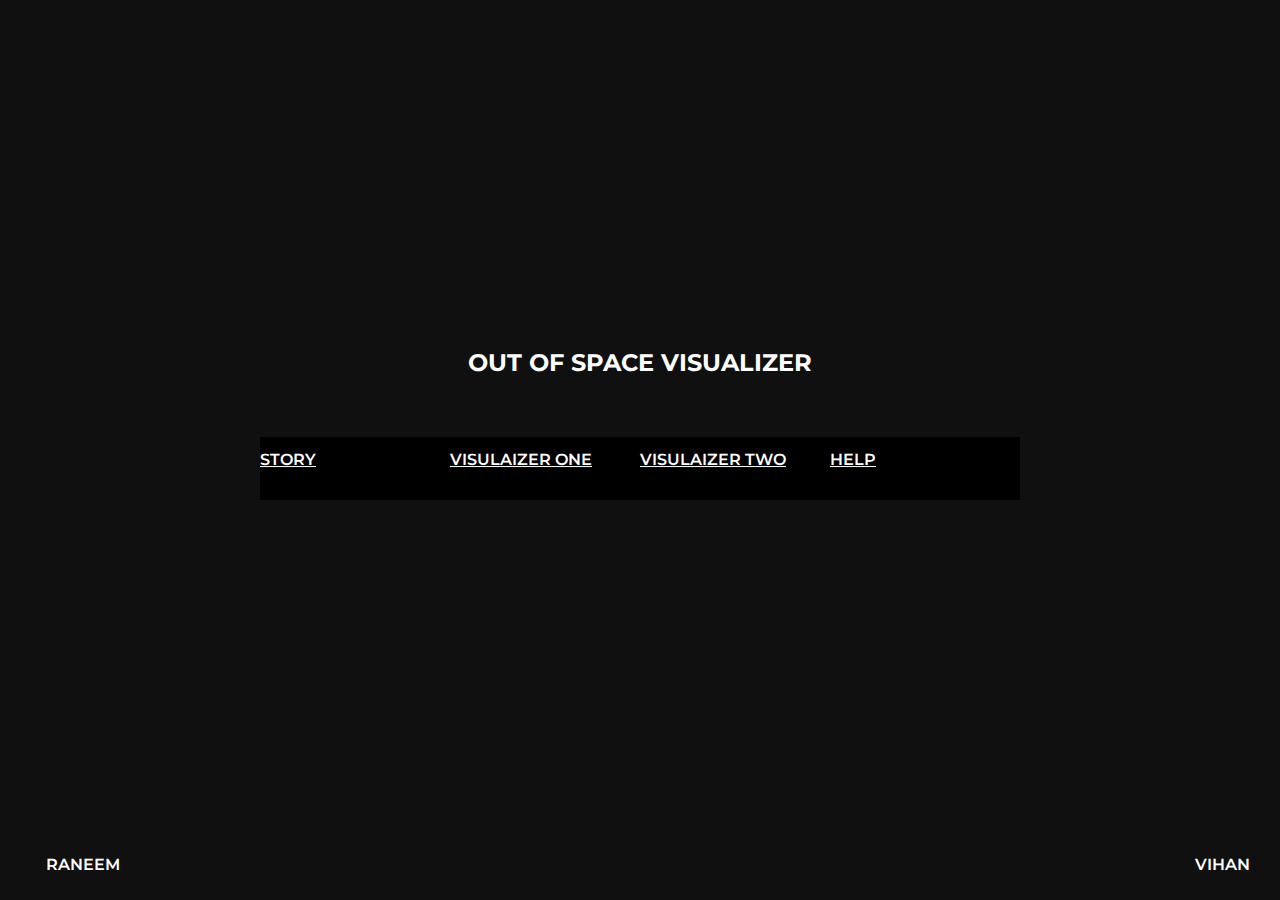
==== commit 4252c373: "Home screen added w/ styles" ====
--- a/index.html
+++ b/index.html
@@ -4,10 +4,43 @@
   <meta charset="UTF-8">
   <meta http-equiv="X-UA-Compatible" content="IE=edge">
   <meta name="viewport" content="width=device-width, initial-scale=1.0">
-  <title>Document</title>
+
+  <!-- cache prevention -->
+  <meta http-equiv="Cache-Control" content="no-cache, no-store, must-revalidate" />
+  <meta http-equiv="Pragma" content="no-cache" />
+  <meta http-equiv="Expires" content="0" />
+
+  <!-- custom stylings -->
+  <link rel="stylesheet" type="text/css" href="assets/styles/global.css">
+  <link rel="stylesheet" type="text/css" href="index.css">
+
+  <!-- Bootstrap v5.x CDN -->
+  <link href="https://cdn.jsdelivr.net/npm/bootstrap@5.1.3/dist/css/bootstrap.min.css" rel="stylesheet"
+    integrity="sha384-1BmE4kWBq78iYhFldvKuhfTAU6auU8tT94WrHftjDbrCEXSU1oBoqyl2QvZ6jIW3" crossorigin="anonymous">
+
+  <title>U A L - V I S U A L I Z E R</title>
 </head>
 <body>
-  <a href="visualizer_one.html">Visulaizer 01</a>
-  <a href="visualizer_two.html">Visulaizer 02</a>
+
+  <div id="home-content">
+    <h2>Out of space visualizer</h2>
+    <div id="buttons-section">
+      <a class="btn" href="visualizer_one.html">Story</a>
+      <a class="btn ms-2 me-1" href="visualizer_one.html">Visulaizer one</a> 
+      <a class="btn ms-1 me-2" href="visualizer_two.html">Visulaizer two</a>
+      <a class="btn" href="visualizer_two.html">help</a>
+    </div>
+  </div>
+
+  <footer>
+    <div id="social-link-wrapper">
+      <a id="raneem-txt" href="https://www.instagram.com/raneemmb" target="_blank">raneem</a>
+      <a id="vihan-txt" href="https://www.instagram.com/codeart.universal" target="_blank">vihan</a>
+    </div>
+  </footer>
+
+  <!-- Bootstrap JS bundle v5.x -->
+  <script src="https://cdn.jsdelivr.net/npm/bootstrap@5.2.0-beta1/dist/js/bootstrap.bundle.min.js" 
+    integrity="sha384-pprn3073KE6tl6bjs2QrFaJGz5/SUsLqktiwsUTF55Jfv3qYSDhgCecCxMW52nD2" crossorigin="anonymous"></script>
 </body>
 </html>--- a/assets/styles/global.css
+++ b/assets/styles/global.css
@@ -0,0 +1,21 @@
+@import url('https://fonts.googleapis.com/css2?family=Montserrat:wght@400;500;600;700&display=swap');
+/* 
+    Font - Montserrat
+    Regular - 400 
+    Medium - 500
+    SemiBold - 600
+    Bold - 700
+*/
+
+@font-face {
+    font-family: DigitalSeven;
+    src: url(../fonts/digital7.ttf);
+}
+
+body::-webkit-scrollbar {
+    display: none !important;
+}
+body {
+    -ms-overflow-style: none;  
+    scrollbar-width: none; 
+}
--- a/index.css
+++ b/index.css
@@ -0,0 +1,65 @@
+body{
+    background: #101010 !important;
+    font-family: "Montserrat" !important;
+}
+
+#home-content{
+    position: absolute;
+    transform: translate(-50%, -50%);
+    top: 46%;
+    left: 50%;
+    width: 100%;
+}
+
+h2{
+    text-align: center;
+    color: white;
+    text-transform: uppercase;
+    font-weight: 700 !important;
+    margin-bottom: 60px !important;
+}
+
+#buttons-section{
+    display: flex;
+    align-items: center;
+    justify-content: center;
+}
+.btn{
+    color: white !important;
+    text-transform: uppercase !important;
+    font-weight: 600 !important;
+    width: 190px;
+    height: 50px;
+    background-color: black !important;
+    padding-top: 13px !important;
+}
+.btn:hover{
+    color: black !important;
+    font-weight: 700 !important;
+    background-color: white !important;
+}
+
+footer{
+    position: absolute;
+    width: 100%;
+    bottom: 5%;
+}
+#social-link-wrapper{
+    position: relative;
+}
+#raneem-txt{
+    position: absolute;   
+    left: 3%;
+    color: white;
+    text-decoration: none;
+    text-transform: uppercase;
+    font-weight: 600;
+}
+#vihan-txt{
+    position: absolute;
+    right: 3%;
+    color: white;
+    text-decoration: none;
+    text-transform: uppercase;
+    font-weight: 600;
+}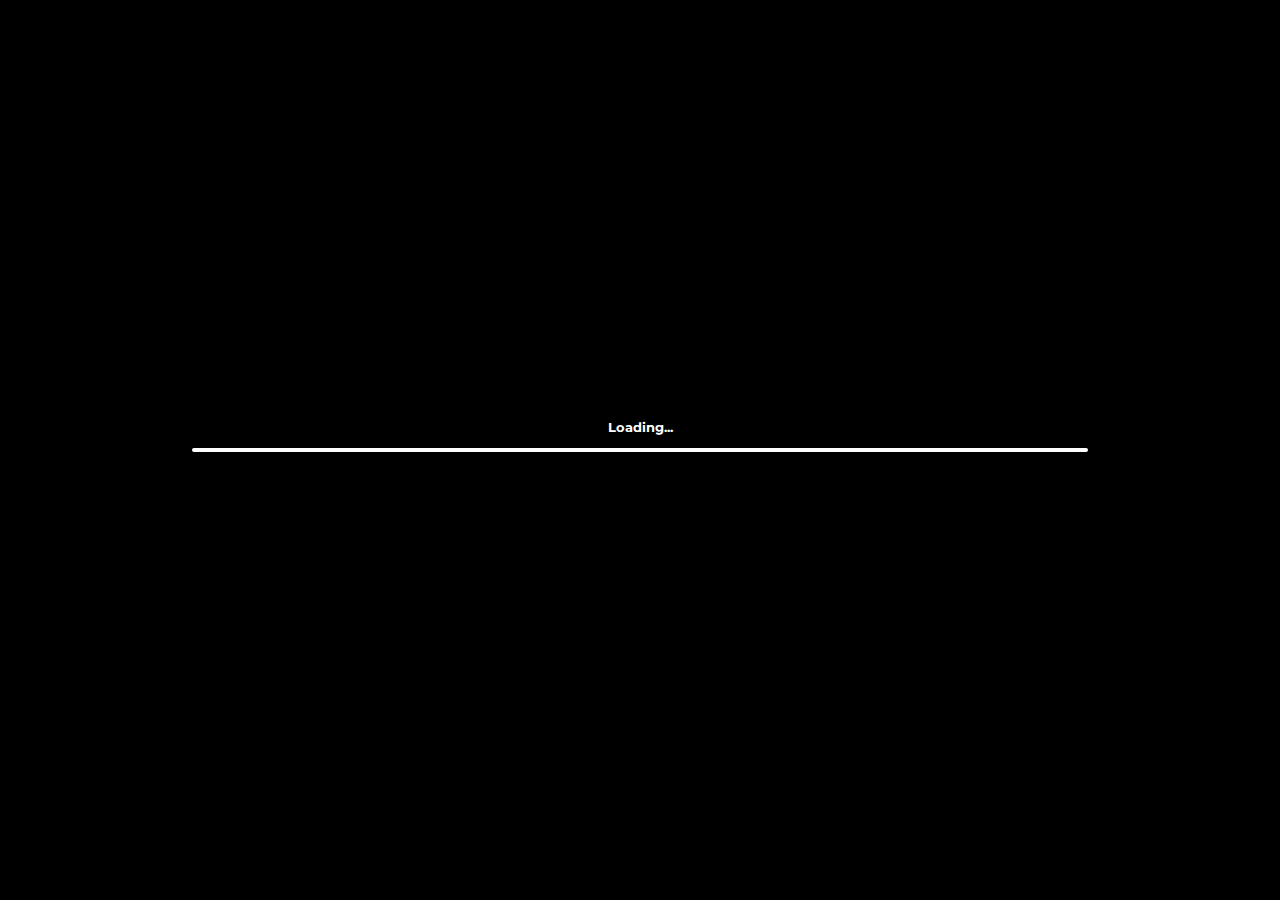
==== commit 39c741f9: "Loading animations added" ====
--- a/index.html
+++ b/index.html
@@ -18,6 +18,12 @@
   <link href="https://cdn.jsdelivr.net/npm/bootstrap@5.1.3/dist/css/bootstrap.min.css" rel="stylesheet"
     integrity="sha384-1BmE4kWBq78iYhFldvKuhfTAU6auU8tT94WrHftjDbrCEXSU1oBoqyl2QvZ6jIW3" crossorigin="anonymous">
 
+  <!-- Ajax -->
+  <script src="https://ajax.googleapis.com/ajax/libs/jquery/3.2.1/jquery.min.js"></script>
+
+  <!-- Jquery -->
+  <script src="https://code.jquery.com/jquery-3.6.0.min.js"></script>
+  
   <title>U A L - V I S U A L I Z E R</title>
 </head>
 <body>
@@ -39,6 +45,20 @@
     </div>
   </footer>
 
+  <div class="loader-wrapper">
+    <h5 id="progress-text">Loading...</h5>
+    <div id="progress-bar"></div>
+    <span class="loader"><span class="loader-inner"></span></span>
+  </div>
+
+  <script>
+      $(window).on("load", function(){
+          setTimeout(function(){
+              $(".loader-wrapper").fadeOut("slow");
+          }, 3000)
+      })
+  </script>
+
   <!-- Bootstrap JS bundle v5.x -->
   <script src="https://cdn.jsdelivr.net/npm/bootstrap@5.2.0-beta1/dist/js/bootstrap.bundle.min.js" 
     integrity="sha384-pprn3073KE6tl6bjs2QrFaJGz5/SUsLqktiwsUTF55Jfv3qYSDhgCecCxMW52nD2" crossorigin="anonymous"></script>
--- a/assets/styles/global.css
+++ b/assets/styles/global.css
@@ -19,3 +19,49 @@
     -ms-overflow-style: none;  
     scrollbar-width: none; 
 }
+
+
+/* loading animation */
+.loader-wrapper{
+    width: 100%;
+    height: 100%;
+    position: absolute;
+    top: 0;
+    left: 0;
+    background-color: black;
+}
+
+#progress-bar{
+    position: absolute;
+    transform: translate(-50%, -50%);
+    top: 50%;
+    left: 50%;
+    width: 70vw;
+    height: 4px;
+    background-color: white;
+    border-radius: 25px;
+    animation: loader 3s linear;
+}
+
+#progress-text{
+    position: absolute;
+    transform: translate(-50%, -50%);
+    left: 50%;
+    top: 45%;
+    color: white;
+}
+  
+@keyframes loader {
+    0% {
+        width: 10%;
+    }
+
+    75% {
+        width: 45%;
+    }
+
+    100% {
+        width: 70%;
+    }
+}
+/* end of loading animation */
--- a/index.css
+++ b/index.css
@@ -38,6 +38,9 @@
     font-weight: 700 !important;
     background-color: white !important;
 }
+.btn:focus{
+    box-shadow: none !important;
+}
 
 footer{
     position: absolute;
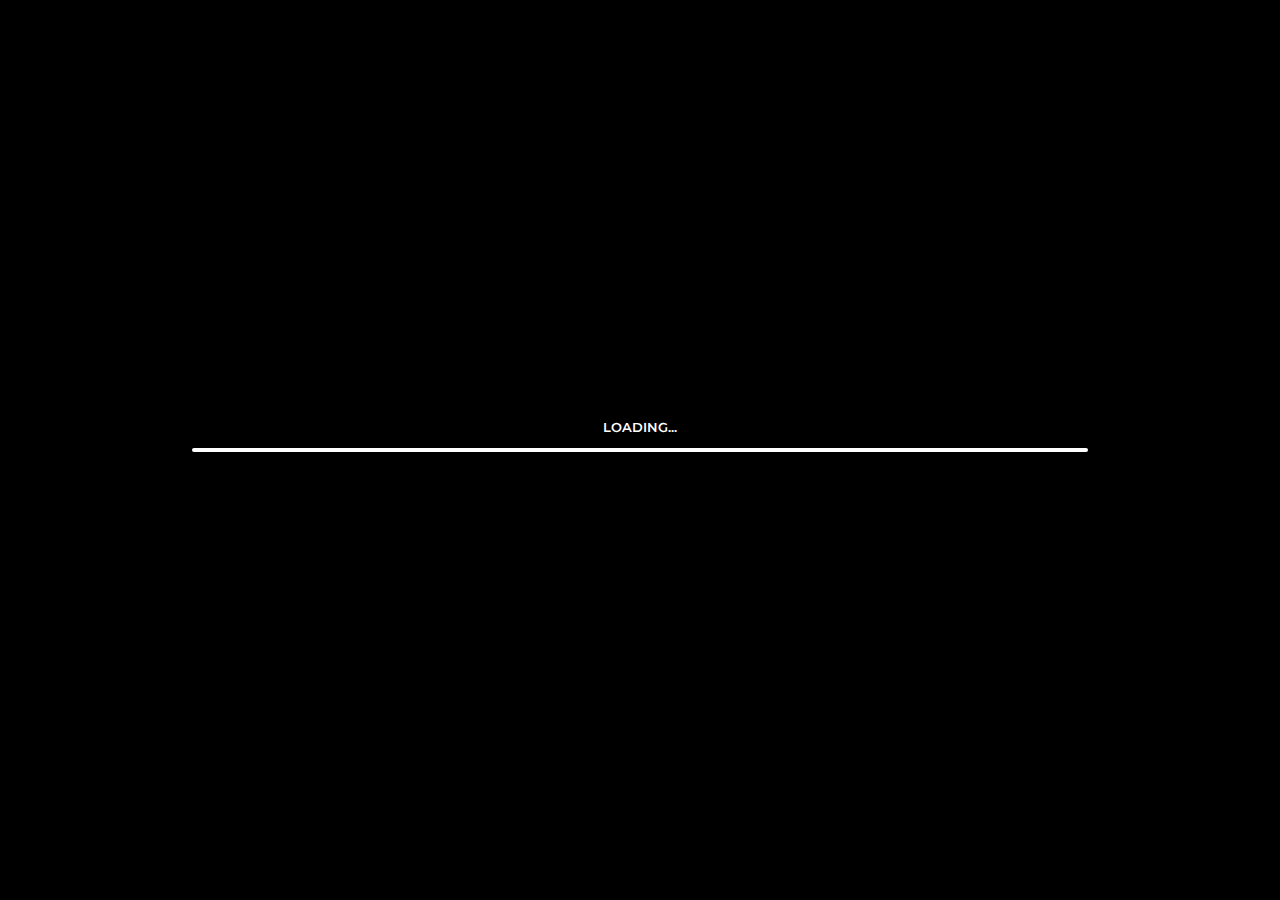
==== commit 5b2e3c1a: "Navigation controllers added" ====
--- a/index.html
+++ b/index.html
@@ -23,18 +23,21 @@
 
   <!-- Jquery -->
   <script src="https://code.jquery.com/jquery-3.6.0.min.js"></script>
+
+  <script src="libraries/p5.min.js"></script>
+  <script src="libraries/p5.sound.min.js"></script>
   
   <title>U A L - V I S U A L I Z E R</title>
 </head>
 <body>
 
   <div id="home-content">
-    <h2>Out of space visualizer</h2>
+    <h2>- Out of space visualizer -</h2>
     <div id="buttons-section">
-      <a class="btn" href="visualizer_one.html">Story</a>
+      <a class="btn" href="story.html">Story</a>
       <a class="btn ms-2 me-1" href="visualizer_one.html">Visulaizer one</a> 
       <a class="btn ms-1 me-2" href="visualizer_two.html">Visulaizer two</a>
-      <a class="btn" href="visualizer_two.html">help</a>
+      <a class="btn" href="help.html">help</a>
     </div>
   </div>
 
@@ -59,6 +62,8 @@
       })
   </script>
 
+  <script src="assets/scripts/navigator.js"></script>
+
   <!-- Bootstrap JS bundle v5.x -->
   <script src="https://cdn.jsdelivr.net/npm/bootstrap@5.2.0-beta1/dist/js/bootstrap.bundle.min.js" 
     integrity="sha384-pprn3073KE6tl6bjs2QrFaJGz5/SUsLqktiwsUTF55Jfv3qYSDhgCecCxMW52nD2" crossorigin="anonymous"></script>
--- a/assets/styles/global.css
+++ b/assets/styles/global.css
@@ -25,10 +25,11 @@
 .loader-wrapper{
     width: 100%;
     height: 100%;
-    position: absolute;
+    position: fixed;
     top: 0;
     left: 0;
     background-color: black;
+    overflow: hidden;
 }
 
 #progress-bar{
@@ -49,6 +50,9 @@
     left: 50%;
     top: 45%;
     color: white;
+    font-family: "Montserrat" !important;
+    text-transform: uppercase !important;
+    font-weight: 600 !important;
 }
   
 @keyframes loader {
@@ -65,3 +69,10 @@
     }
 }
 /* end of loading animation */
+
+
+@media screen and (max-width: 1024px) {
+    body {
+      display: none !important;
+    }
+  }
--- a/index.css
+++ b/index.css
@@ -6,7 +6,7 @@
 #home-content{
     position: absolute;
     transform: translate(-50%, -50%);
-    top: 46%;
+    top: 45%;
     left: 50%;
     width: 100%;
 }
@@ -15,7 +15,7 @@
     text-align: center;
     color: white;
     text-transform: uppercase;
-    font-weight: 700 !important;
+    font-weight: 600 !important;
     margin-bottom: 60px !important;
 }
 
@@ -57,7 +57,13 @@
     text-decoration: none;
     text-transform: uppercase;
     font-weight: 600;
+    padding-left: 0px !important;
+    transition: padding-left .1s linear;
 }
+#raneem-txt:hover{
+    padding-left: 3px !important;
+}
+
 #vihan-txt{
     position: absolute;
     right: 3%;
@@ -65,4 +71,9 @@
     text-decoration: none;
     text-transform: uppercase;
     font-weight: 600;
+    padding-right: 0px !important;
+    transition: padding-right .1s linear;
+}
+#vihan-txt:hover{
+    padding-right: 3px !important;
 }